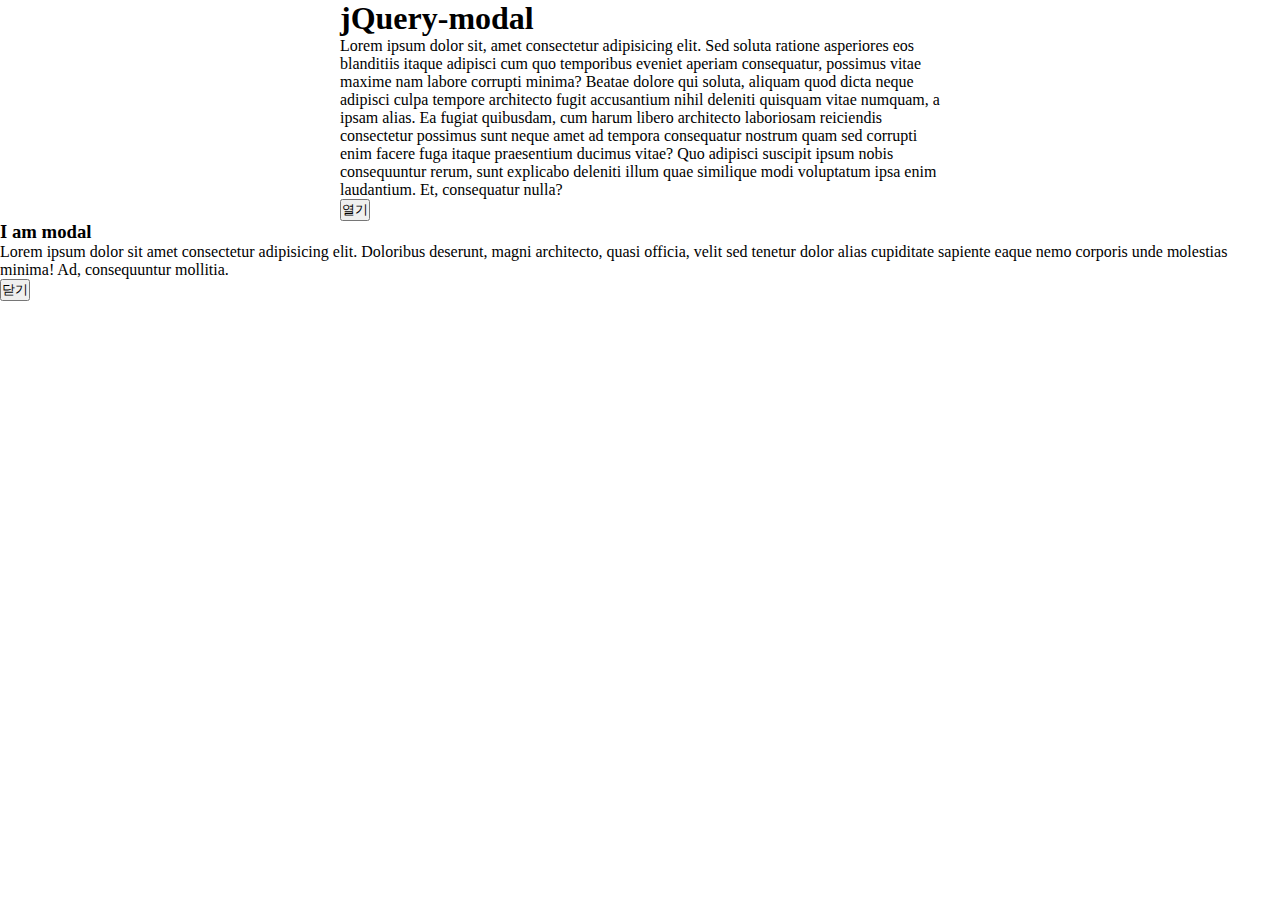
==== 01_modal/index.html @ a0254f75 "first commit" ====
<!DOCTYPE html>
<html lang="ko">
    <head>
        <meta charset="UTF-8" />
        <meta http-equiv="X-UA-Compatible" content="IE=edge" />
        <meta name="viewport" content="width=device-width, initial-scale=1.0" />
        <title>jQuery-modal</title>
        <link rel="stylesheet" href="style.css" />
        <script src="https://ajax.googleapis.com/ajax/libs/jquery/3.6.1/jquery.min.js"></script>
    </head>
    <body>
        <div class="container">
            <h1>jQuery-modal</h1>
            <p>
                Lorem ipsum dolor sit, amet consectetur adipisicing elit. Sed
                soluta ratione asperiores eos blanditiis itaque adipisci cum quo
                temporibus eveniet aperiam consequatur, possimus vitae maxime
                nam labore corrupti minima? Beatae dolore qui soluta, aliquam
                quod dicta neque adipisci culpa tempore architecto fugit
                accusantium nihil deleniti quisquam vitae numquam, a ipsam
                alias. Ea fugiat quibusdam, cum harum libero architecto
                laboriosam reiciendis consectetur possimus sunt neque amet ad
                tempora consequatur nostrum quam sed corrupti enim facere fuga
                itaque praesentium ducimus vitae? Quo adipisci suscipit ipsum
                nobis consequuntur rerum, sunt explicabo deleniti illum quae
                similique modi voluptatum ipsa enim laudantium. Et, consequatur
                nulla?
            </p>
            <button>열기</button>
        </div>
        <div class="dimm"></div>
        <div class="modal">
            <h3>I am modal</h3>
            <p>
                Lorem ipsum dolor sit amet consectetur adipisicing elit.
                Doloribus deserunt, magni architecto, quasi officia, velit sed
                tenetur dolor alias cupiditate sapiente eaque nemo corporis unde
                molestias minima! Ad, consequuntur mollitia.
            </p>
            <button>닫기</button>
        </div>
    </body>
</html>
---- 01_modal/style.css ----
* {
    margin: 0;
    padding: 0;
    box-sizing: border-box;
}

.container {
    width: 90%;
    max-width: 600px;
    margin: 0 auto;
}
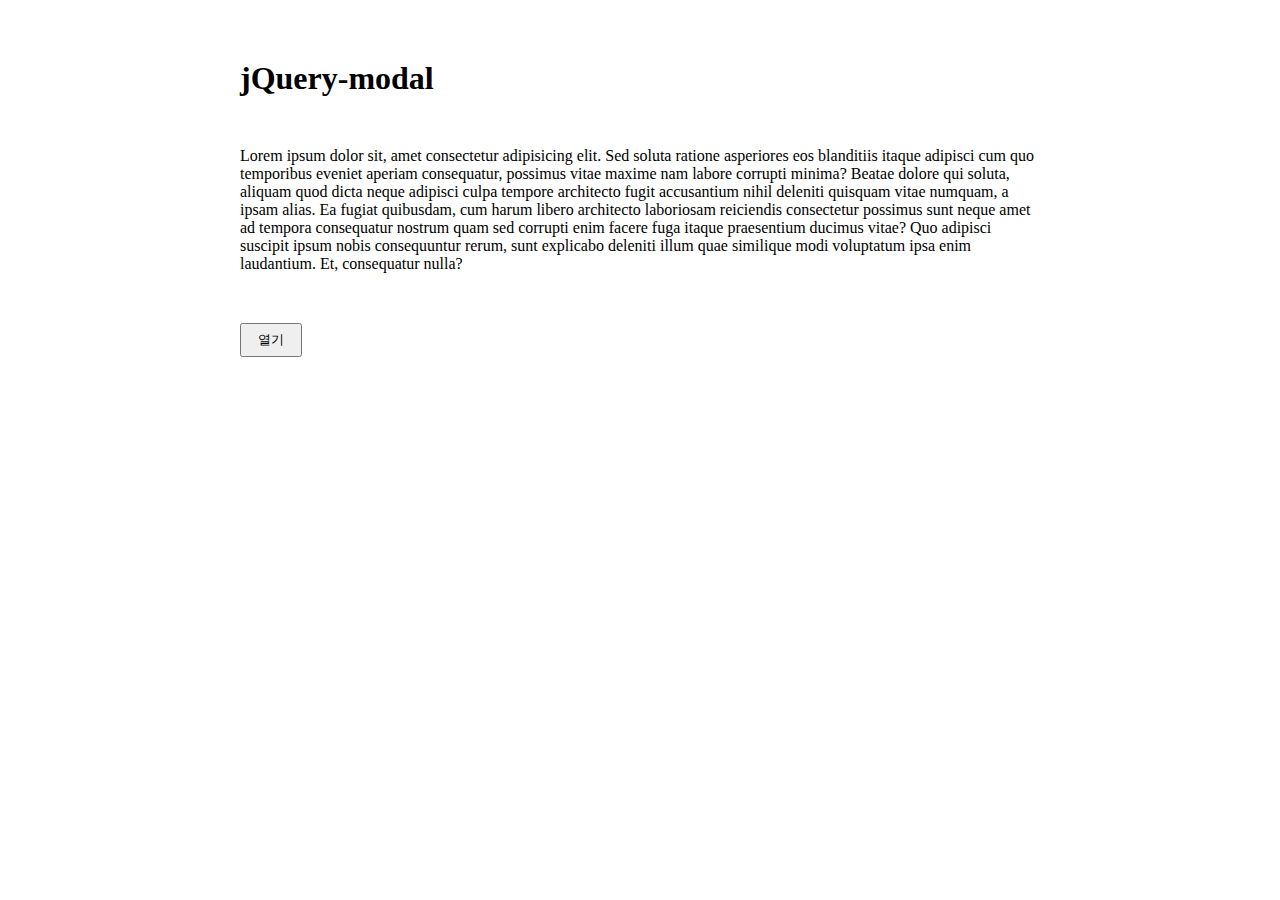
==== commit 98fa1f12: "end" ====
--- a/01_modal/index.html
+++ b/01_modal/index.html
@@ -28,6 +28,7 @@
             </p>
             <button>열기</button>
         </div>
+
         <div class="dimm"></div>
         <div class="modal">
             <h3>I am modal</h3>
@@ -39,5 +40,26 @@
             </p>
             <button>닫기</button>
         </div>
+
+        <script>
+            var open = $('.container button')
+            var close = $('.modal button')
+            var dimm = $('.dimm')
+            var modal = $('.modal')
+
+            open.click(function () {
+                // dimm.show()
+                // modal.show()
+                dimm.fadeIn()
+                modal.fadeIn()
+            })
+
+            close.click(function () {
+                // dimm.hide()
+                // modal.hide()
+                dimm.fadeOut()
+                modal.fadeOut()
+            })
+        </script>
     </body>
 </html>
--- a/01_modal/style.css
+++ b/01_modal/style.css
@@ -6,6 +6,43 @@
 
 .container {
     width: 90%;
+    max-width: 800px;
+    margin: 0 auto;
+    padding: 60px 0;
+}
+
+.container p {
+    padding: 50px 0;
+}
+
+.dimm {
+    position: fixed;
+    top: 0;
+    left: 0;
+    width: 100%;
+    height: 100%;
+    background-color: rgba(0, 0, 0, 0.75);
+    display: none;
+}
+
+.modal {
     max-width: 600px;
-    margin: 0 auto;
+    width: 90%;
+    background-color: red;
+    position: absolute;
+    top: 50%;
+    left: 50%;
+    transform: translate(-50%, -50%);
+    padding: 30px;
+    border-radius: 10px;
+    display: none;
 }
+
+.modal p {
+    padding: 30px 0;
+}
+
+button {
+    padding: 6px 16px;
+    cursor: pointer;
+}
